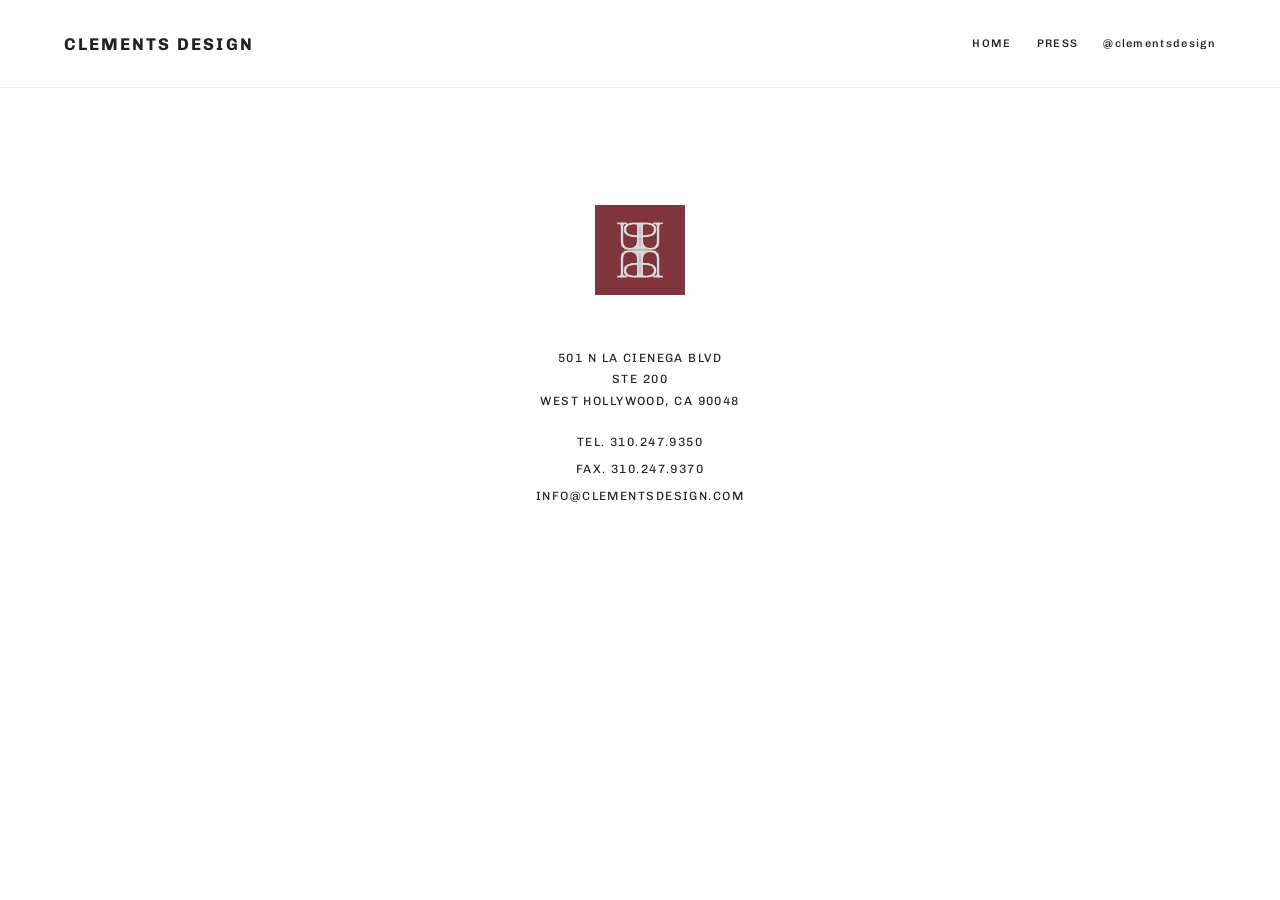
==== contact.html @ e3b18d46 "initial push" ====
<!doctype html>
<html lang="en"><head><meta charset="utf-8"><meta name="viewport" content="width=device-width,initial-scale=1"><title>Contact — Clements Design</title><link rel="stylesheet" href="styles.css"></head>
<body class="inner-page contact-page"><header class="inner-header"><a class="wordmark" href="index.html">CLEMENTS DESIGN</a><nav><a href="index.html">HOME</a><a href="press.html">PRESS</a><a href="https://www.instagram.com/clementsdesign/" target="_blank" rel="noopener">@clementsdesign</a></nav></header>
<main class="contact-main"><img class="contact-mark" src="./assets/images/logos/main_logo.jpg" alt="Clements Design"><address>501 N LA CIENEGA BLVD<br>STE 200<br>WEST HOLLYWOOD, CA 90048</address><p>TEL. <a href="tel:+13102479350">310.247.9350</a></p><p>FAX. 310.247.9370</p><p><a href="mailto:info@clementsdesign.com">INFO@CLEMENTSDESIGN.COM</a></p></main></body></html>
---- styles.css ----
@import url('https://fonts.googleapis.com/css2?family=Chivo:wght@400;700;900&family=Inter:wght@300;400;500&display=swap');
*{box-sizing:border-box}html,body{margin:0;min-height:100%;font-family:Inter,Arial,sans-serif;color:#222}a{color:inherit;text-decoration:none}.home-page{overflow:hidden;background:#5b4c37}.hero{height:100vh;min-height:440px;position:relative;background:#5b4c37}.hero-gallery,.hero-gallery:after{position:absolute;inset:0}.hero-shot{position:absolute;inset:0;background-position:center;background-size:cover;opacity:0;transition:opacity 1.5s ease}.hero-shot.active{opacity:1}.shade{position:absolute;inset:0;background:rgba(91,76,55,.30);pointer-events:none}.nav{position:absolute;z-index:2;right:5.1vw;top:52px;display:flex;gap:22px;color:white;font:700 16px Chivo,Arial,sans-serif;letter-spacing:.04em}.nav a:hover,.inner-header a:hover{opacity:.65}.inner-page{background:#fff}.inner-header{height:88px;padding:0 5vw;display:flex;align-items:center;justify-content:space-between;border-bottom:1px solid #eee}.wordmark{font:700 17px Chivo,Arial,sans-serif;letter-spacing:.12em}.inner-header nav{display:flex;gap:25px;font:500 11px Chivo,Arial,sans-serif;letter-spacing:.12em}.press-main{padding:34px 5vw 70px}.press-grid{columns:4 190px;column-gap:18px}.press-item{display:block;break-inside:avoid;margin:0 0 18px;background:#f4f2ef;overflow:hidden}.press-item img{display:block;width:100%;height:auto;transition:opacity .3s}.press-item:hover img{opacity:.82}.contact-main{max-width:430px;margin:13vh auto 0;padding:0 25px;text-align:center;font:400 12px/1.8 Chivo,Arial,sans-serif;letter-spacing:.12em}.contact-mark{max-width:180px;max-height:90px;object-fit:contain;margin:0 auto 45px}.contact-main address{font-style:normal;margin-bottom:20px}.contact-main p{margin:5px 0}.contact-main a:hover{text-decoration:underline}@media(max-width:700px){.nav{top:24px;right:20px;font-size:12px;gap:14px}.inner-header{height:auto;min-height:78px;padding:18px 20px;align-items:flex-start;gap:16px;flex-direction:column}.inner-header nav{flex-wrap:wrap;gap:16px}.press-main{padding:20px}.press-grid{columns:2 130px;column-gap:10px}.press-item{margin-bottom:10px}.contact-main{margin-top:10vh}}@media(prefers-reduced-motion:reduce){.hero-shot{transition:none}}
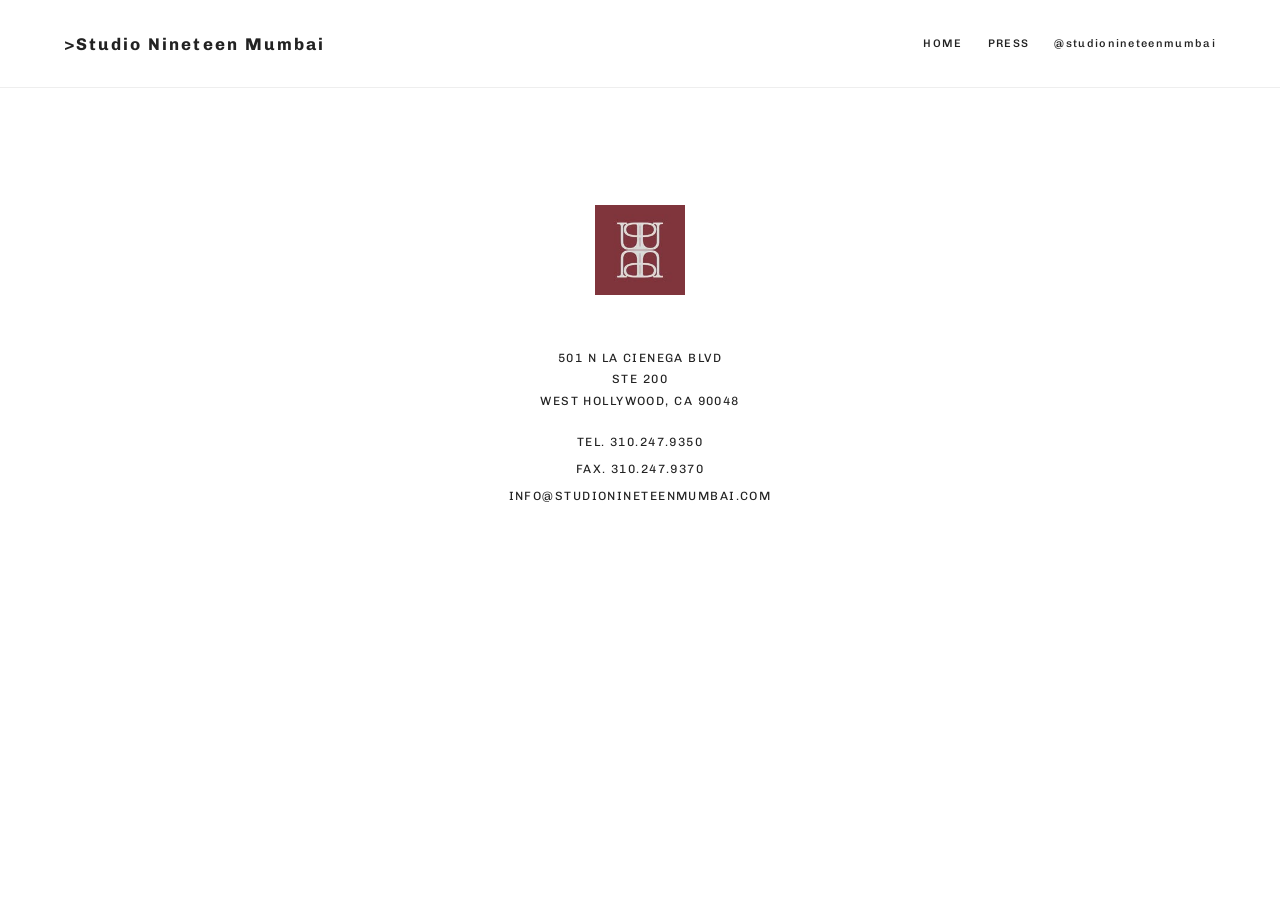
==== commit 1f1502e2: "Update" ====
--- a/contact.html
+++ b/contact.html
@@ -1,4 +1,4 @@
 <!doctype html>
-<html lang="en"><head><meta charset="utf-8"><meta name="viewport" content="width=device-width,initial-scale=1"><title>Contact — Clements Design</title><link rel="stylesheet" href="styles.css"></head>
-<body class="inner-page contact-page"><header class="inner-header"><a class="wordmark" href="index.html">CLEMENTS DESIGN</a><nav><a href="index.html">HOME</a><a href="press.html">PRESS</a><a href="https://www.instagram.com/clementsdesign/" target="_blank" rel="noopener">@clementsdesign</a></nav></header>
-<main class="contact-main"><img class="contact-mark" src="./assets/images/logos/main_logo.jpg" alt="Clements Design"><address>501 N LA CIENEGA BLVD<br>STE 200<br>WEST HOLLYWOOD, CA 90048</address><p>TEL. <a href="tel:+13102479350">310.247.9350</a></p><p>FAX. 310.247.9370</p><p><a href="mailto:info@clementsdesign.com">INFO@CLEMENTSDESIGN.COM</a></p></main></body></html>+<html lang="en"><head><meta charset="utf-8"><meta name="viewport" content="width=device-width,initial-scale=1"><title>Contact — Studio Nineteen Mumbai</title><link rel="stylesheet" href="styles.css"></head>
+<body class="inner-page contact-page"><header class="inner-header"><a class="wordmark" href="index.html">>Studio Nineteen Mumbai</a><nav><a href="index.html">HOME</a><a href="press.html">PRESS</a><a href="https://www.instagram.com/studionineteenmumbai/" target="_blank" rel="noopener">@studionineteenmumbai</a></nav></header>
+<main class="contact-main"><img class="contact-mark" src="./assets/images/logos/main_logo.jpg" alt="Studio Nineteen Mumbai"><address>501 N LA CIENEGA BLVD<br>STE 200<br>WEST HOLLYWOOD, CA 90048</address><p>TEL. <a href="tel:+13102479350">310.247.9350</a></p><p>FAX. 310.247.9370</p><p><a href="mailto:info@studionineteenmumbai.com">INFO@STUDIONINETEENMUMBAI.COM</a></p></main></body></html>
--- a/styles.css
+++ b/styles.css
@@ -1,2 +1,232 @@
+/* @import url('https://fonts.googleapis.com/css2?family=Chivo:wght@400;700;900&family=Inter:wght@300;400;500&display=swap');
+*{box-sizing:border-box}html,body{margin:0;min-height:100%;font-family:Inter,Arial,sans-serif;color:#222}a{color:inherit;text-decoration:none}.home-page{overflow:hidden;background:#5b4c37}.hero{height:100vh;min-height:440px;position:relative;background:#5b4c37}.hero-gallery,.hero-gallery:after{position:absolute;inset:0}.hero-shot{position:absolute;inset:0;background-position:center;background-size:cover;opacity:0;transition:opacity 1.5s ease}.hero-shot.active{opacity:1}.shade{position:absolute;inset:0;background:rgba(91,76,55,.30);pointer-events:none}.nav{position:absolute;z-index:2;right:5.1vw;top:52px;display:flex;gap:22px;color:white;font:700 16px Chivo,Arial,sans-serif;letter-spacing:.04em}.nav a:hover,.inner-header a:hover{opacity:.65}.inner-page{background:#fff}.inner-header{height:88px;padding:0 5vw;display:flex;align-items:center;justify-content:space-between;border-bottom:1px solid #eee}.wordmark{font:700 17px Chivo,Arial,sans-serif;letter-spacing:.12em}.inner-header nav{display:flex;gap:25px;font:500 11px Chivo,Arial,sans-serif;letter-spacing:.12em}.press-main{padding:34px 5vw 70px}.press-grid{columns:4 190px;column-gap:18px}.press-item{display:block;break-inside:avoid;margin:0 0 18px;background:#f4f2ef;overflow:hidden}.press-item img{display:block;width:100%;height:auto;transition:opacity .3s}.press-item:hover img{opacity:.82}.contact-main{max-width:430px;margin:13vh auto 0;padding:0 25px;text-align:center;font:400 12px/1.8 Chivo,Arial,sans-serif;letter-spacing:.12em}.contact-mark{max-width:180px;max-height:90px;object-fit:contain;margin:0 auto 45px}.contact-main address{font-style:normal;margin-bottom:20px}.contact-main p{margin:5px 0}.contact-main a:hover{text-decoration:underline}@media(max-width:700px){.nav{top:24px;right:20px;font-size:12px;gap:14px}.inner-header{height:auto;min-height:78px;padding:18px 20px;align-items:flex-start;gap:16px;flex-direction:column}.inner-header nav{flex-wrap:wrap;gap:16px}.press-main{padding:20px}.press-grid{columns:2 130px;column-gap:10px}.press-item{margin-bottom:10px}.contact-main{margin-top:10vh}}@media(prefers-reduced-motion:reduce){.hero-shot{transition:none}} */
 @import url('https://fonts.googleapis.com/css2?family=Chivo:wght@400;700;900&family=Inter:wght@300;400;500&display=swap');
-*{box-sizing:border-box}html,body{margin:0;min-height:100%;font-family:Inter,Arial,sans-serif;color:#222}a{color:inherit;text-decoration:none}.home-page{overflow:hidden;background:#5b4c37}.hero{height:100vh;min-height:440px;position:relative;background:#5b4c37}.hero-gallery,.hero-gallery:after{position:absolute;inset:0}.hero-shot{position:absolute;inset:0;background-position:center;background-size:cover;opacity:0;transition:opacity 1.5s ease}.hero-shot.active{opacity:1}.shade{position:absolute;inset:0;background:rgba(91,76,55,.30);pointer-events:none}.nav{position:absolute;z-index:2;right:5.1vw;top:52px;display:flex;gap:22px;color:white;font:700 16px Chivo,Arial,sans-serif;letter-spacing:.04em}.nav a:hover,.inner-header a:hover{opacity:.65}.inner-page{background:#fff}.inner-header{height:88px;padding:0 5vw;display:flex;align-items:center;justify-content:space-between;border-bottom:1px solid #eee}.wordmark{font:700 17px Chivo,Arial,sans-serif;letter-spacing:.12em}.inner-header nav{display:flex;gap:25px;font:500 11px Chivo,Arial,sans-serif;letter-spacing:.12em}.press-main{padding:34px 5vw 70px}.press-grid{columns:4 190px;column-gap:18px}.press-item{display:block;break-inside:avoid;margin:0 0 18px;background:#f4f2ef;overflow:hidden}.press-item img{display:block;width:100%;height:auto;transition:opacity .3s}.press-item:hover img{opacity:.82}.contact-main{max-width:430px;margin:13vh auto 0;padding:0 25px;text-align:center;font:400 12px/1.8 Chivo,Arial,sans-serif;letter-spacing:.12em}.contact-mark{max-width:180px;max-height:90px;object-fit:contain;margin:0 auto 45px}.contact-main address{font-style:normal;margin-bottom:20px}.contact-main p{margin:5px 0}.contact-main a:hover{text-decoration:underline}@media(max-width:700px){.nav{top:24px;right:20px;font-size:12px;gap:14px}.inner-header{height:auto;min-height:78px;padding:18px 20px;align-items:flex-start;gap:16px;flex-direction:column}.inner-header nav{flex-wrap:wrap;gap:16px}.press-main{padding:20px}.press-grid{columns:2 130px;column-gap:10px}.press-item{margin-bottom:10px}.contact-main{margin-top:10vh}}@media(prefers-reduced-motion:reduce){.hero-shot{transition:none}}+
+* {
+  box-sizing: border-box;
+}
+
+html, body {
+  margin: 0;
+  min-height: 100%;
+  width: 100%;
+  overflow-x: hidden;
+  font-family: Inter, Arial, sans-serif;
+  color: #222;
+}
+
+a {
+  color: inherit;
+  text-decoration: none;
+}
+
+/* Home Page & Hero */
+.home-page {
+  overflow: hidden;
+  background: #5b4c37;
+}
+
+.hero {
+  height: 100vh; /* Fallback */
+  height: 100dvh; /* Fits exact mobile screen height without browser bar cutoff */
+  min-height: 440px;
+  position: relative;
+  background: #5b4c37;
+}
+
+.hero-gallery, .hero-gallery:after {
+  position: absolute;
+  inset: 0;
+}
+
+.hero-shot {
+  position: absolute;
+  inset: 0;
+  background-position: center center;
+  background-size: cover;
+  opacity: 0;
+  transition: opacity 1.5s ease;
+}
+
+.hero-shot.active {
+  opacity: 1;
+}
+
+.shade {
+  position: absolute;
+  inset: 0;
+  background: rgba(91, 76, 55, .30);
+  pointer-events: none;
+}
+
+/* Navigation */
+.nav {
+  position: absolute;
+  z-index: 2;
+  right: 5.1vw;
+  top: 52px;
+  display: flex;
+  flex-wrap: wrap;
+  justify-content: flex-end;
+  gap: 22px;
+  color: white;
+  font: 700 16px Chivo, Arial, sans-serif;
+  letter-spacing: .04em;
+}
+
+.nav a:hover, .inner-header a:hover {
+  opacity: .65;
+}
+
+/* Inner Pages (Press & Contact) */
+.inner-page {
+  background: #fff;
+}
+
+.inner-header {
+  height: 88px;
+  padding: 0 5vw;
+  display: flex;
+  align-items: center;
+  justify-content: space-between;
+  border-bottom: 1px solid #eee;
+}
+
+.wordmark {
+  font: 700 17px Chivo, Arial, sans-serif;
+  letter-spacing: .12em;
+}
+
+.inner-header nav {
+  display: flex;
+  gap: 25px;
+  font: 500 11px Chivo, Arial, sans-serif;
+  letter-spacing: .12em;
+}
+
+.press-main {
+  padding: 34px 5vw 70px;
+}
+
+.press-grid {
+  columns: 4 190px;
+  column-gap: 18px;
+}
+
+.press-item {
+  display: block;
+  break-inside: avoid;
+  margin: 0 0 18px;
+  background: #f4f2ef;
+  overflow: hidden;
+}
+
+.press-item img {
+  display: block;
+  width: 100%;
+  height: auto;
+  transition: opacity .3s;
+}
+
+.press-item:hover img {
+  opacity: .82;
+}
+
+.contact-main {
+  max-width: 430px;
+  margin: 13vh auto 0;
+  padding: 0 25px 40px;
+  text-align: center;
+  font: 400 12px/1.8 Chivo, Arial, sans-serif;
+  letter-spacing: .12em;
+  overflow-wrap: break-word;
+  word-wrap: break-word;
+}
+
+.contact-mark {
+  max-width: 180px;
+  max-height: 90px;
+  object-fit: contain;
+  margin: 0 auto 45px;
+}
+
+.contact-main address {
+  font-style: normal;
+  margin-bottom: 20px;
+}
+
+.contact-main p {
+  margin: 5px 0;
+}
+
+.contact-main a:hover {
+  text-decoration: underline;
+}
+
+/* Mobile & Tablet Breakpoint */
+@media (max-width: 700px) {
+  .nav {
+    top: 24px;
+    left: 20px;
+    right: 20px;
+    justify-content: space-between; /* Spreads links cleanly across top */
+    font-size: 13px;
+    gap: 12px;
+  }
+
+  .nav a {
+    padding: 6px 0; /* Larger touch target for mobile fingers */
+  }
+
+  .inner-header {
+    height: auto;
+    min-height: 78px;
+    padding: 18px 20px;
+    align-items: flex-start;
+    gap: 16px;
+    flex-direction: column;
+  }
+
+  .inner-header nav {
+    flex-wrap: wrap;
+    gap: 16px;
+  }
+
+  .press-main {
+    padding: 20px;
+  }
+
+  .press-grid {
+    columns: 2 130px;
+    column-gap: 10px;
+  }
+
+  .press-item {
+    margin-bottom: 10px;
+  }
+
+  .contact-main {
+    margin-top: 8vh;
+    letter-spacing: .08em; /* Slightly tighter spacing so email fits on 1 line */
+  }
+}
+
+/* Extra-small phones (e.g., iPhone SE / 360px wide) */
+@media (max-width: 380px) {
+  .nav {
+    flex-direction: column;
+    align-items: flex-end;
+    gap: 6px;
+    font-size: 12px;
+  }
+
+  .press-grid {
+    columns: 1; /* Single column on very narrow screens */
+  }
+}
+
+@media (prefers-reduced-motion: reduce) {
+  .hero-shot {
+    transition: none;
+  }
+}
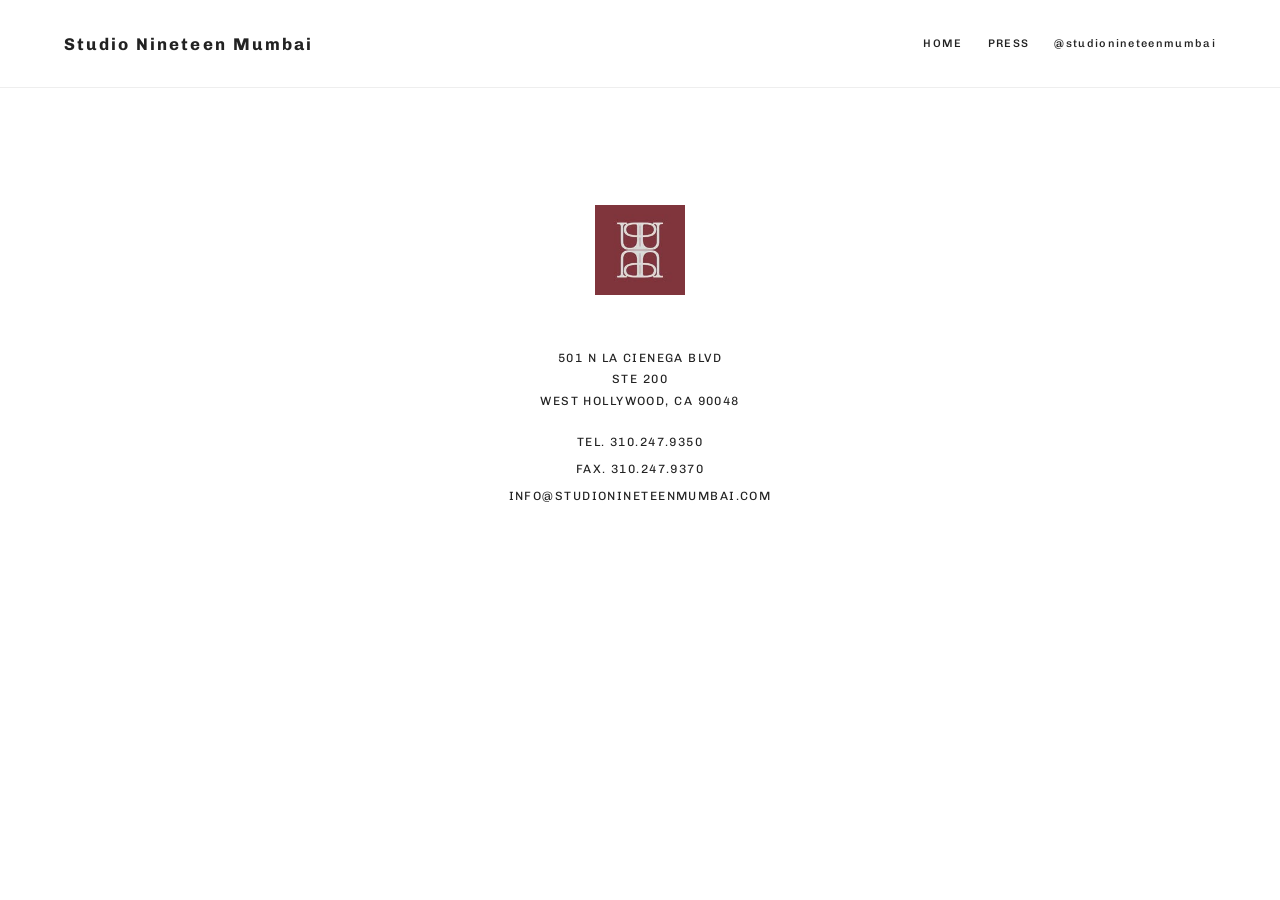
==== commit 24461371: "update" ====
--- a/contact.html
+++ b/contact.html
@@ -1,4 +1,4 @@
 <!doctype html>
 <html lang="en"><head><meta charset="utf-8"><meta name="viewport" content="width=device-width,initial-scale=1"><title>Contact — Studio Nineteen Mumbai</title><link rel="stylesheet" href="styles.css"></head>
-<body class="inner-page contact-page"><header class="inner-header"><a class="wordmark" href="index.html">>Studio Nineteen Mumbai</a><nav><a href="index.html">HOME</a><a href="press.html">PRESS</a><a href="https://www.instagram.com/studionineteenmumbai/" target="_blank" rel="noopener">@studionineteenmumbai</a></nav></header>
+<body class="inner-page contact-page"><header class="inner-header"><a class="wordmark" href="index.html">Studio Nineteen Mumbai</a><nav><a href="index.html">HOME</a><a href="press.html">PRESS</a><a href="https://www.instagram.com/studionineteenmumbai/" target="_blank" rel="noopener">@studionineteenmumbai</a></nav></header>
 <main class="contact-main"><img class="contact-mark" src="./assets/images/logos/main_logo.jpg" alt="Studio Nineteen Mumbai"><address>501 N LA CIENEGA BLVD<br>STE 200<br>WEST HOLLYWOOD, CA 90048</address><p>TEL. <a href="tel:+13102479350">310.247.9350</a></p><p>FAX. 310.247.9370</p><p><a href="mailto:info@studionineteenmumbai.com">INFO@STUDIONINETEENMUMBAI.COM</a></p></main></body></html>
